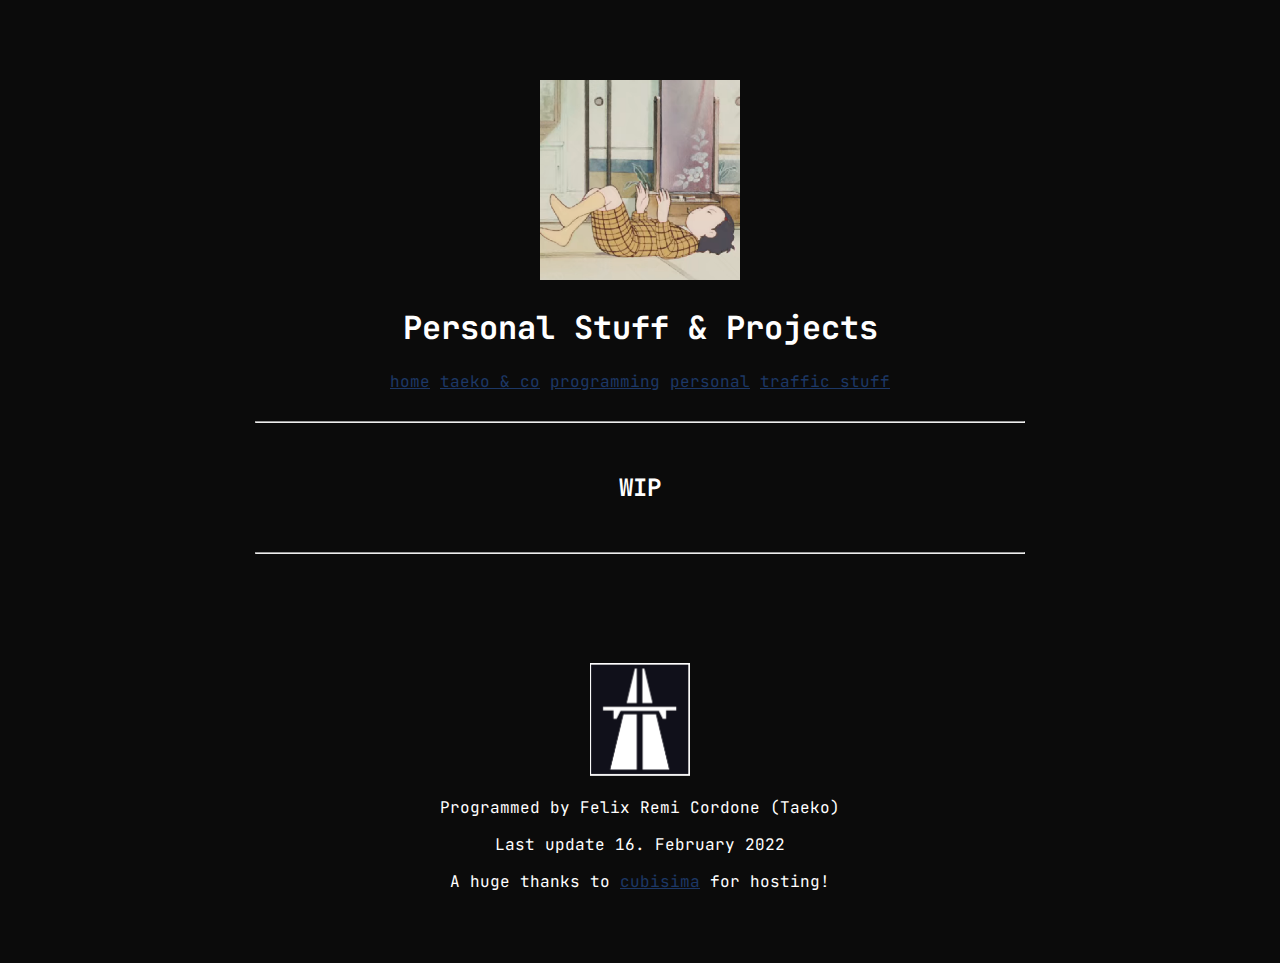
==== p/index.html @ 861c7b60 "Initial commit" ====
<!DOCTYPE html>
<html lang="en" dir="ltr">
  <head>
    <link rel="stylesheet" href="/main.css">
    <meta charset="utf-8">
    <title>Felix Remi Cordone</title>
  </head>
  <body>
    <div class="mcontainer">
      <img src="/assets/taeko.png" alt="Taeko" class="logo">
      <div class="txtcont">
        <h1>Personal Stuff & Projects</h1>
        <div class="menubar">
          <a href="/">home</a>
          <a href="/tc">taeko & co</a>
          <a href="/pr">programming</a>
          <a href="/p">personal</a>
          <a href="/t">traffic stuff</a>
        </div>
        <br><hr><br>
        <!-- -->
        <h2>WIP</h2>
      </div>
      <br><hr><br>
      <div class="footer">
          <img src="/assets/atbhn.png" alt="Autobahn" class="atbhn">
          <p>Programmed by Felix Remi Cordone (Taeko)</p>
          <p>Last update 16. February 2022</p>
          <p>A huge thanks to <a href="https://skysucht.com">cubisima</a> for hosting!</p>
      </div>
    </div>
    <br><br><br>
  </body>
</html>
---- main.css ----
@import url('https://fonts.googleapis.com/css2?family=JetBrains+Mono&display=swap');

html, body {
  font-family: 'JetBrains Mono', monospace;
  color: white;
  width: 100%;
  height: 100%;
  margin-left: 0;
  margin-right: 0;
  margin-top: 0;
  margin-bottom: 0;
  padding: 0px 0px 0px;
  background-color: rgb(11,11,11)
}

.mcontainer {
  background-color: rgb(11,11,11);
  min-width: 100%;
  min-height: 100%;
  text-align: center;
}

.txtcont {
  font-family: 'JetBrains Mono', monospace;
  size: 15px;
  color: white;
  padding: 0px 0px 0px;
}

.menubar {
  font-family: 'JetBrains Mono', monospace;
  size: 10px;
  color: white;
  padding: 0px 0px 0px;
}

.logo {
  max-width: 200px;
  padding: 80px 0px 0px;
}

.atbhn {
  max-width: 100px;
  padding: 80px 0px 0px;
}

.footer {
  size: 10px;
}

/* unvisited link */
a:link {
  color: rgb(29,56,102);
}

/* visited link */
a:visited {
  color: rgb(29,56,102);
}

/* mouse over link */
a:hover {
  color: rgb(243, 158, 34);
}

/* selected link */
a:active {
  color: rgb(243, 158, 34);
}

hr {
  width: 60%
}
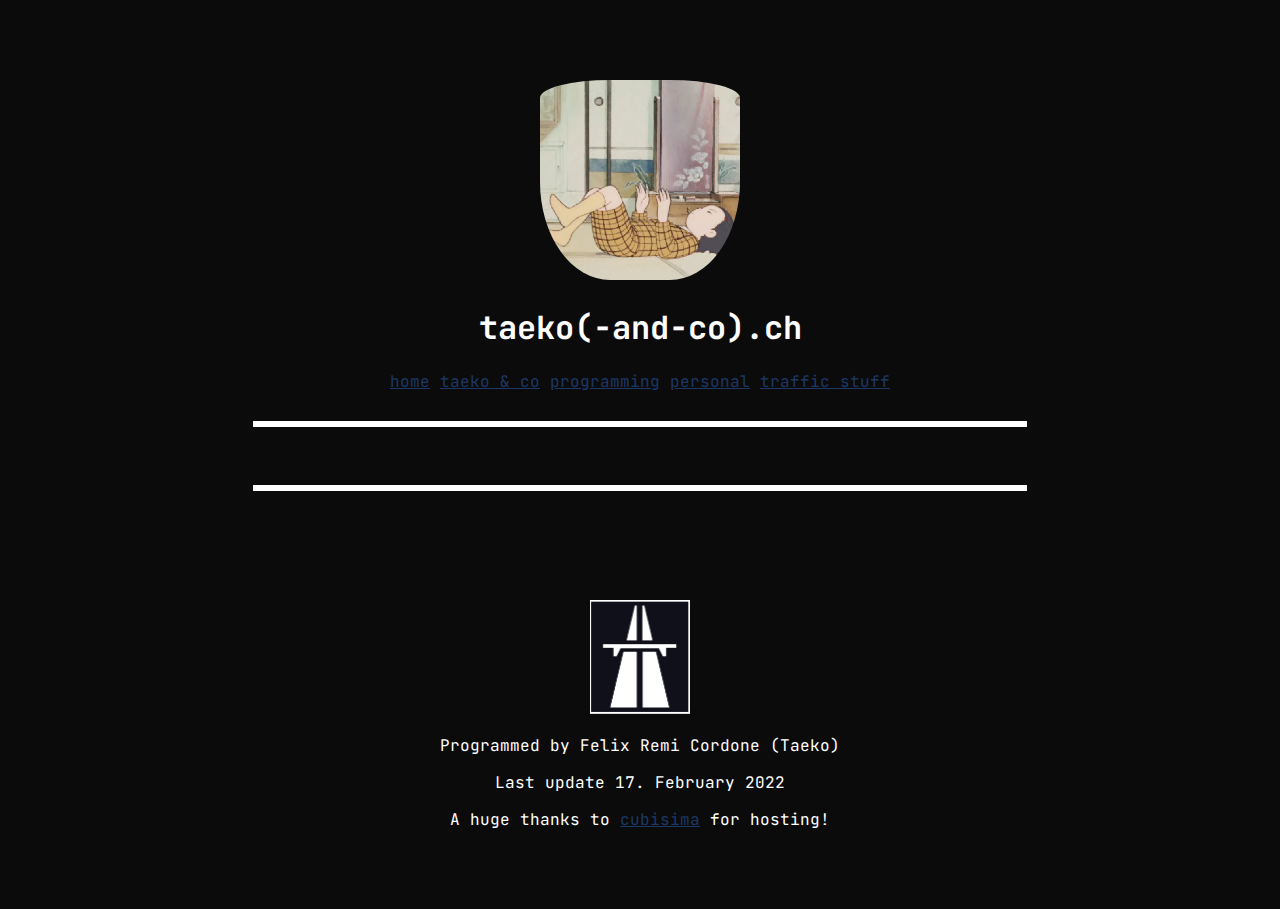
==== commit 331af601: "Global Header & Footer using newly added JQuery" ====
--- a/p/index.html
+++ b/p/index.html
@@ -1,34 +1,25 @@
 <!DOCTYPE html>
 <html lang="en" dir="ltr">
-  <head>
-    <link rel="stylesheet" href="/main.css">
-    <meta charset="utf-8">
-    <title>Felix Remi Cordone</title>
-  </head>
-  <body>
-    <div class="mcontainer">
-      <img src="/assets/taeko.png" alt="Taeko" class="logo">
-      <div class="txtcont">
-        <h1>Personal Stuff & Projects</h1>
-        <div class="menubar">
-          <a href="/">home</a>
-          <a href="/tc">taeko & co</a>
-          <a href="/pr">programming</a>
-          <a href="/p">personal</a>
-          <a href="/t">traffic stuff</a>
-        </div>
-        <br><hr><br>
-        <!-- -->
-        <h2>WIP</h2>
-      </div>
-      <br><hr><br>
-      <div class="footer">
-          <img src="/assets/atbhn.png" alt="Autobahn" class="atbhn">
-          <p>Programmed by Felix Remi Cordone (Taeko)</p>
-          <p>Last update 16. February 2022</p>
-          <p>A huge thanks to <a href="https://skysucht.com">cubisima</a> for hosting!</p>
-      </div>
-    </div>
-    <br><br><br>
-  </body>
+<head>
+  <link rel="stylesheet" href="/main.css">
+  <script src="https://code.jquery.com/jquery-1.9.1.min.js"></script>
+  <meta charset="utf-8">
+  <title>Personal Projects - Taeko & Co</title>
+  <script>
+    $(function () {
+      $('#header').load('/assets/header.html');
+      $('#footer').load('/assets/footer.html');
+    });
+  </script>
+</head>
+<body>
+<div class="mcontainer" id="s1">
+  <div class="txtcont" id="header"></div> <!-- Loaded with JQuery -->
+  <div class="txtcont">
+    <!-- Content -->
+  </div>
+  <div class="txtcont" id="footer"></div> <!-- Loaded with JQuery -->
+  <br><br><br>
+</div>
+</body>
 </html>
--- a/main.css
+++ b/main.css
@@ -5,10 +5,7 @@
   color: white;
   width: 100%;
   height: 100%;
-  margin-left: 0;
-  margin-right: 0;
-  margin-top: 0;
-  margin-bottom: 0;
+  margin: 0;
   padding: 0px 0px 0px;
   background-color: rgb(11,11,11)
 }
@@ -37,6 +34,7 @@
 .logo {
   max-width: 200px;
   padding: 80px 0px 0px;
+  border-radius: 35%;
 }
 
 .atbhn {
@@ -69,5 +67,6 @@
 }
 
 hr {
-  width: 60%
+  width: 60%;
+  border: 3px solid white;
 }
